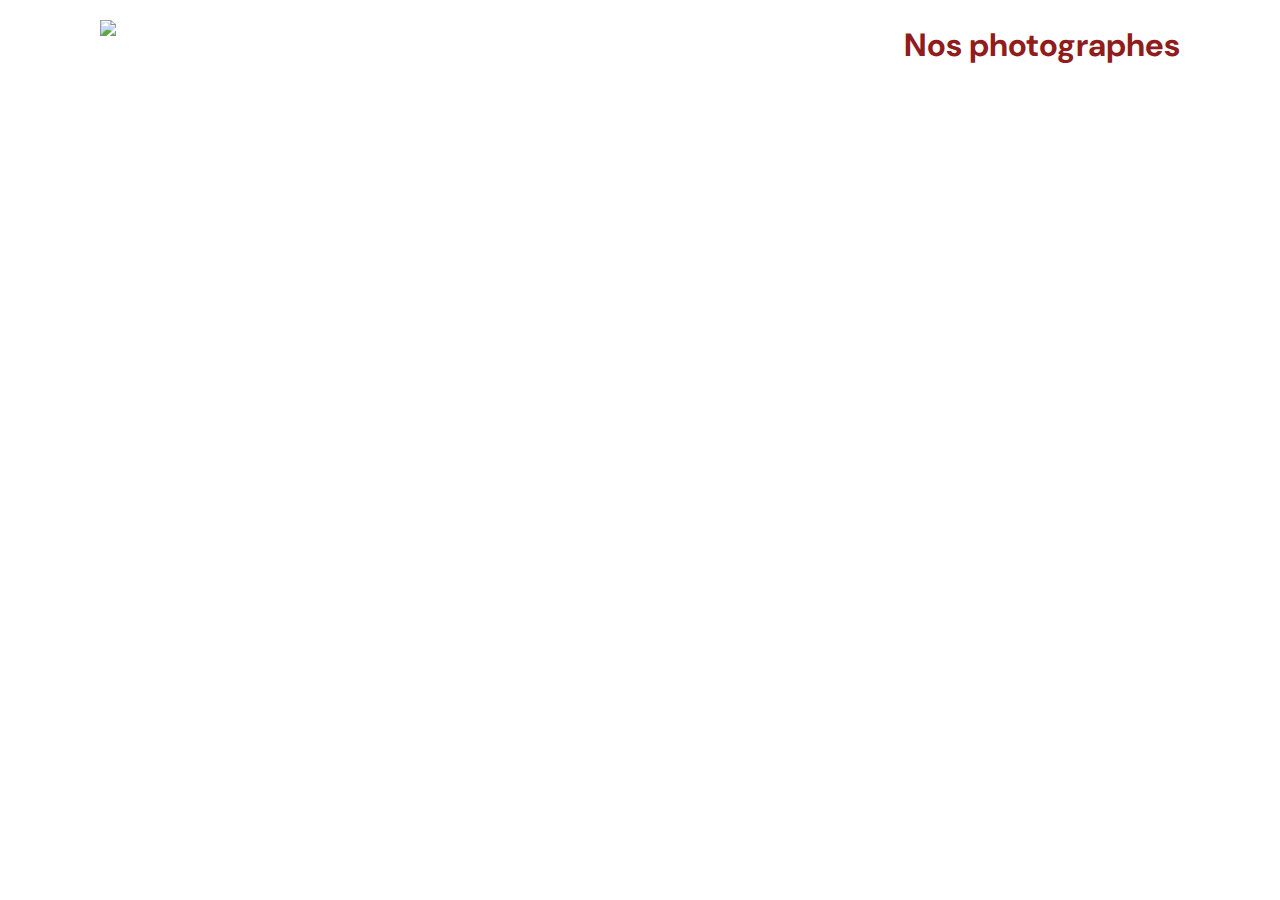
==== index.html @ 71b3a047 "factory rework" ====
<!DOCTYPE html>
<html>
  <head>
    <link href="css/style.css" rel="stylesheet" type="text/css" />
    <meta charset="utf-8">
    <link rel="icon" type="image/png" href="assets/favicon.png">
    <link href="https://fonts.googleapis.com/css?family=DM+Sans&display=swap" rel="stylesheet">
    <title>Fisheye</title>
  </head>
  <body>
    <header>
        <img src="assets/images/logo.png" class="logo" />
        <h1>Nos photographes</h1>
    </header>
    <main id="main">
        <div class="photographer_section"></div>
    </main>
    
    <!-- Factories -->
    <script src="js/factories/PhotographersFactory.js"></script>
    
    <!-- Models -->
    <script src="js/models/Photographer.js"></script>
    
    <!-- Templates -->
    <script src="js/templates/PhotographerCard.js"></script>
    
    <!-- Api -->
    <script src="js/api/Api.js"></script>
    
    <!-- Entry point -->
    <script src="js/App.js"></script>
  </body>
</html>
---- css/style.css ----
@import url("photographer.css");

body {
    font-family: "DM Sans", sans-serif;
    margin: 0;
}


header {
    display: flex;
    flex-direction: row;
    justify-content: space-between;
    align-items: center;
    height: 90px;
}

h1 {
    color: #901C1C;
    margin-right: 100px;
}

.logo {
    height: 50px;
    margin-left: 100px;
}

.photographer_section {
    display: grid;
    grid-template-columns: 1fr 1fr 1fr;
    gap: 70px;
    margin-top: 100px;
}

.photographer_section article {
    justify-self: center;
    display: flex;
    justify-content: center;
    align-items: center;
    flex-direction: column;
}

.photographer_section article h2 {
    color: #D3573C;
    font-size: 36px;
    margin: 30px 0 5px;
}

.photographer_section article p {
    margin: 0 0 5px;
}

.photographer_section article p:nth-child(3) {
    color: #D3573C;
}

.photographer_section article p:nth-child(4) {
    font-size: 0.8em;
}

.photographer_section article p:nth-child(5) {
    color: #757575;
    font-size: 0.7em;
    font-style: italic;
}

.photographer_section article img {
    height: 200px;
    width: 200px;
    border-radius: 50%;
    object-fit: cover;
}
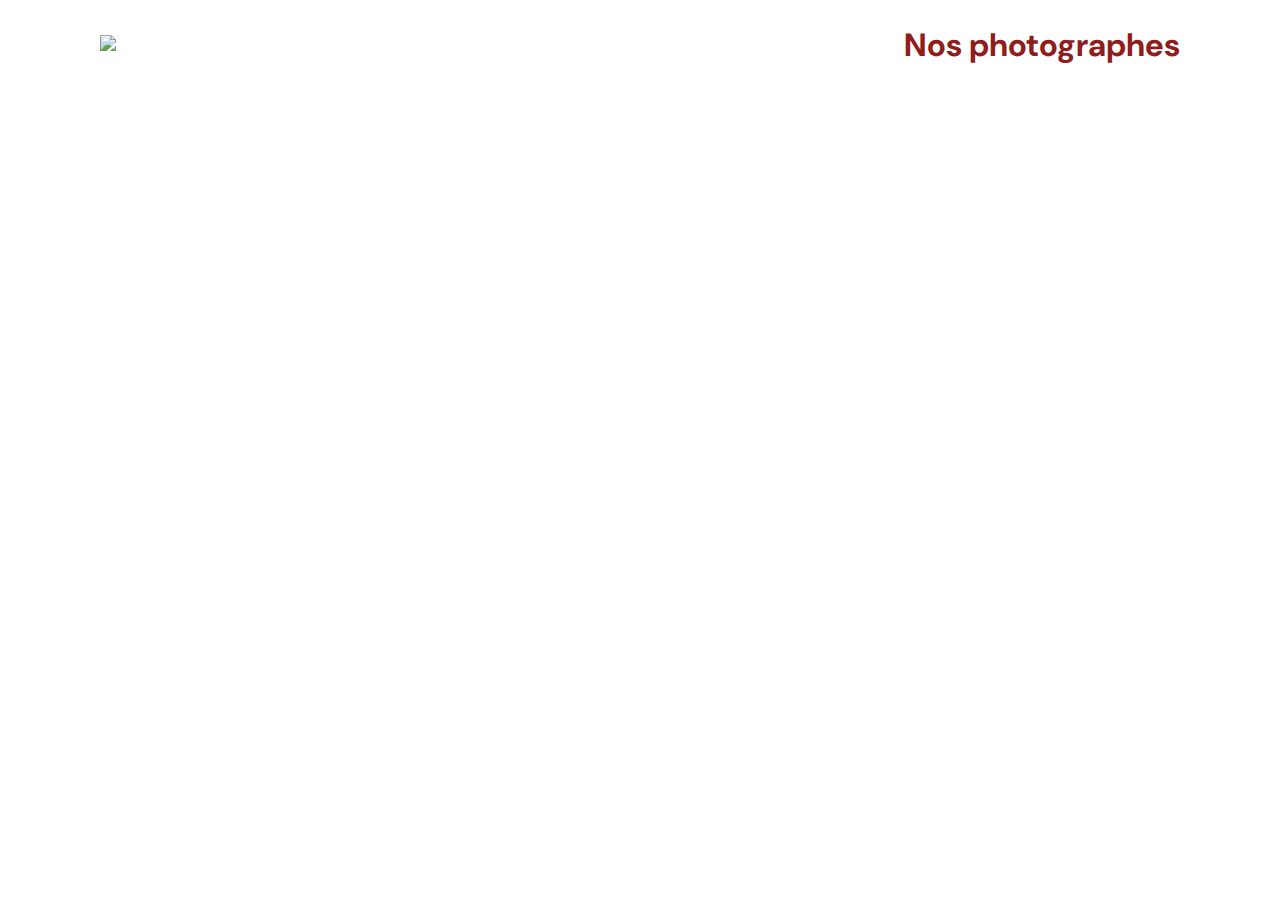
==== commit 9dc2173d: "linter" ====
--- a/index.html
+++ b/index.html
@@ -9,12 +9,16 @@
   </head>
   <body>
     <header>
-        <img src="assets/images/logo.png" class="logo" />
+        <a href="index.html">
+          <img src="assets/images/logo.png" class="logo" />
+        </a>
         <h1>Nos photographes</h1>
     </header>
     <main id="main">
         <div class="photographer_section"></div>
     </main>
+    
+    <script src="js/utils/elementCreation.js"></script>
     
     <!-- Factories -->
     <script src="js/factories/PhotographersFactory.js"></script>
--- a/css/style.css
+++ b/css/style.css
@@ -5,6 +5,9 @@
     margin: 0;
 }
 
+a, a:hover {
+    text-decoration: none;
+}
 
 header {
     display: flex;
@@ -28,7 +31,7 @@
     display: grid;
     grid-template-columns: 1fr 1fr 1fr;
     gap: 70px;
-    margin-top: 100px;
+    margin: 100px 0;
 }
 
 .photographer_section article {
@@ -37,6 +40,12 @@
     justify-content: center;
     align-items: center;
     flex-direction: column;
+}
+
+.photographer_section article a {
+    display: flex;
+    flex-direction: column;
+    align-items: center;
 }
 
 .photographer_section article h2 {
